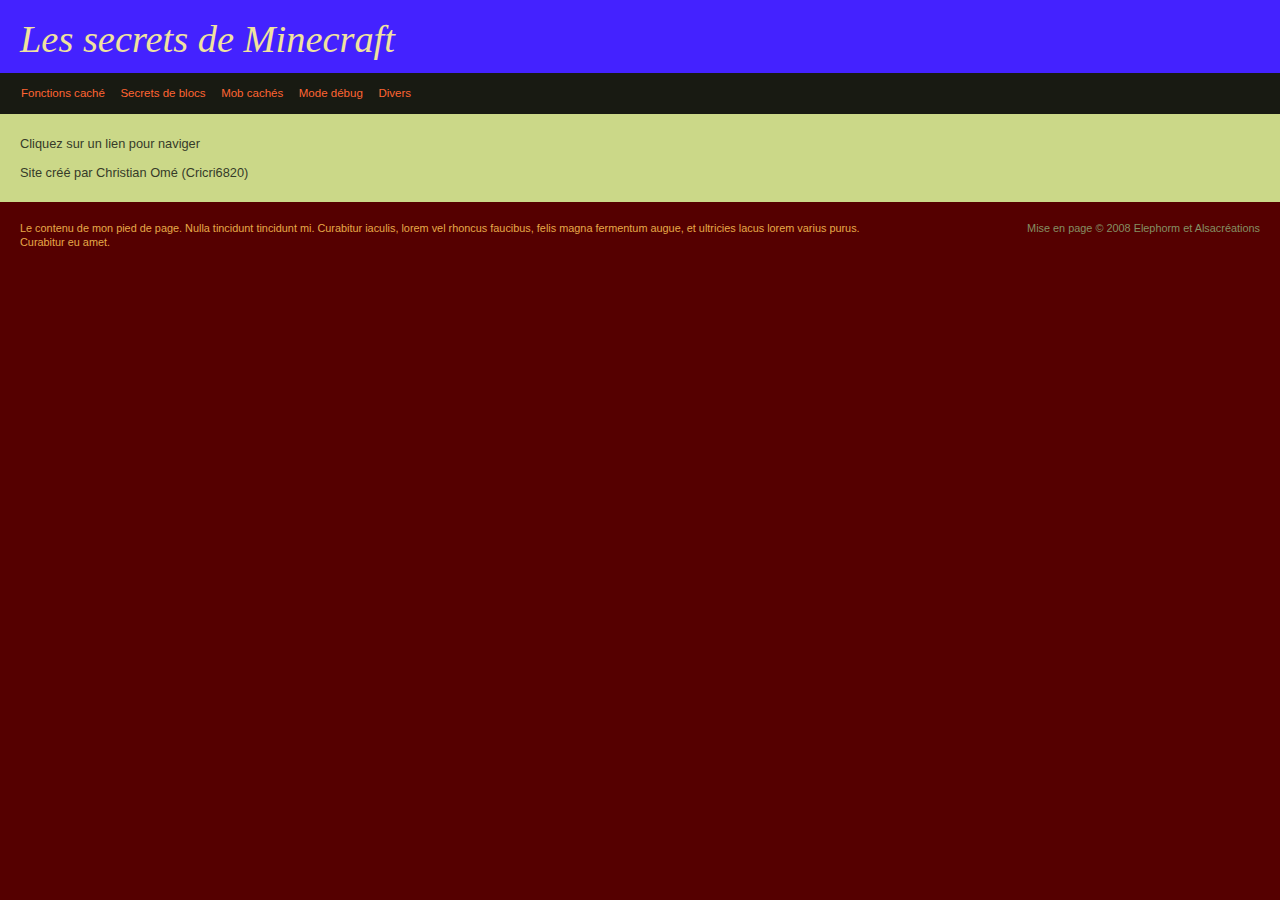
==== index.html @ ce57cc9c "Création fichiers de base" ====
<!DOCTYPE html PUBLIC "-//W3C//DTD XHTML 1.0 Strict//EN" "http://www.w3.org/TR/xhtml1/DTD/xhtml1-strict.dtd">
<!-- saved from url=(0050)https://fvsch.com/gabarits-html/html/modele01.html -->
<html xmlns="http://www.w3.org/1999/xhtml" xml:lang="fr" lang="fr"><head><meta http-equiv="Content-Type" content="text/html; charset=UTF-8">
	
	<title>
		Secrets de Minecraft
	</title>
	<!-- La feuille de styles "base.css" doit être appelée en premier. -->
	<link rel="stylesheet" type="text/css" href="./index_files/base.css" media="all">
	<link rel="stylesheet" type="text/css" href="./index_files/modele01.css" media="screen">
</head>

<body>

<div id="global">

	<div id="entete">
		<h1>Les secrets de Minecraft</h1>
	</div><!-- #entete -->

	<div id="navigation">
		<ul>
			<li><a href="fonction">Fonctions caché</a></li>
			<li><a href="bloc">Secrets de blocs</a></li>
			<li><a href="mob">Mob cachés</a></li>
			<li><a href="debug">Mode débug</a></li>
			<li><a href="divers">Divers</a></li>
		</ul>
	</div><!-- #navigation -->

	<div id="contenu">
		<p>Cliquez sur un lien pour naviger</p>
		<p>Site créé par Christian Omé (Cricri6820)</p>
	</div><!-- #contenu -->

	<div id="pied">
		<p id="copyright">
			Mise en page © 2008
			<a href="http://www.elephorm.com/">Elephorm</a> et
			<a href="http://www.alsacreations.com/">Alsacréations</a>
		</p>

		<p>Le contenu de mon pied de page. Nulla tincidunt tincidunt mi.
		Curabitur iaculis, lorem vel rhoncus faucibus, felis magna fermentum
		augue, et ultricies lacus lorem varius purus. Curabitur eu amet.</p>
	</div><!-- #pied -->

</div><!-- #global -->



</body></html>
---- index_files/base.css ----
/* ==============================================
   FEUILLE DE STYLES DES GABARITS HTML/CSS
   © Elephorm & Alsacreations.com
   Conditions d'utilisation:
   http://creativecommons.org/licenses/by/2.0/fr/
   ============================================== */


/* --- STYLES DE BASE POUR LE TEXTE ET LES PRINCIPAUX ÉLÉMENTS --- */

/* Page */
html {
	font-size: 100%; /* Voir -> Note 1 à la fin de la feuille de styles. */
}
body {
	margin: 0;
	padding: 10px 20px; /* Note -> 2 */
	font-family: Verdana, "Bitstream Vera Sans", "Lucida Grande", sans-serif; /* 3 */
	font-size: .8em; /* -> 4 */
	line-height: 1.25; /* -> 5 */
	color: #eeeeee;
	background: rgb(44, 44, 44);
}

/* Titres */
h1, h2, h3, h4, h5, h6 {
	margin: 1em 0 .5em 0; /* -> 6 */
}
h1, h2 {
	font-family: Georgia, "Bitstream Vera Serif", Norasi, serif;
	font-weight: normal; /* -> 7 */
}
h1 {
	font-size: 3em; /* -> 8 */
	font-style: italic;
}
h2 {font-size: 1.8em;}
h3 {font-size: 1.2em;}
h4 {font-size: 1em;}

/* Listes */
ul, ol {
	margin: .75em 0 .75em 24px;
	padding: 0; /* -> 9 */
}
ul {
	list-style: square;
}
li {
	margin: 0;
	padding: 0;
}

/* Paragraphes */
p {
	margin: .75em 0;
}
li p, blockquote p {
	margin: .5em 0;
}

/* Citations */
blockquote, q {
	font-size: 1.1em;
	font-style: italic;
	font-family: Georgia, "Bitstream Vera Serif", Norasi, serif;
}
blockquote {
	margin: .75em 0 .75em 24px;
}
cite {
	font-style: italic;
}

/* Liens */
a {
	color: mediumblue;
	text-decoration: underline;
}
a:hover, a:focus {
	color: crimson;
}
a img {
	border: none; /* -> 10 */
}

/* Divers éléments de type en-ligne */
em {
	font-style: italic;
}
strong {
	font-weight: bold;
	color: dimgray;
}


/* --- STYLES POUR CERTAINS CONTENUS DES GABARITS --- */

pre, code {
	font-size: 100%;
	font-family: "Bitstream Vera Mono", "Lucida Console", "Courier New", monospace;
}
pre {
	width: 90%;
	overflow: auto;
	overflow-y: hidden;
	margin: .75em 0;
	padding: 12px;
	background: #eee;
	color: #555;
}
pre strong {
	font-weight: normal;
	color: black;
}
#copyright {
	margin: 20px 0 5px 0;
	text-align: right;
	font-size: .8em;
	color: #848F63;
}
#copyright a {
	color: #848F63;
	text-decoration: none;
}
#copyright a:hover, #copyright a:focus {
	text-decoration: underline;
}


/* --- NOTES ---

1.	Ce "font-size: 100%" est normalement inutile. On l'utilise uniquement
	pour éviter un bug de redimensionnement du texte dans Internet Explorer.

2.	Par défaut, les navigateurs ont un padding (ou, pour certains, un
	margin) de 6px pour l'élément BODY. C'est ce qui évite que le texte
	ne soit complètement collé aux bords de la zone de visualisation du
	navigateur lorsqu'on affiche une page «brute», sans mise en forme.
	Mais ce retrait de 6px est un peu faiblard: on le renforce donc.
	Notez bien que les feuilles de styles des gabarits pourront augmenter
	ce retrait, ou bien l'annuler.

3.	Voici quelques exemples de collections cohérentes de fontes (propriété
	CSS "font-family"):
	font-family: Arial, Helvetica, "Nimbus Sans L", sans-serif;
	font-family: "Trebuchet MS", Arial, Helvetica, sans-serif;
	font-family: Georgia, "Bitstream Vera Serif", Norasi, serif;
	font-family: "Times New Roman", Times, "Nimbus Roman No9 L", serif;

4.	Taille du texte de base de la page. Dépend de la taille du texte par
	défaut du navigateur (souvent 16px), et des réglages de l'utilisateur.
	À adapter en fonction de la fonte choisie, et du rendu souhaité.
	En général, on utilisera une valeur de base entre .65em et 1em
	(ou 65% et 100%).

5.	Hauteur de ligne. À adapter en fonction de la fonte choisie, et des
	besoins particuliers (lignes de texte longues ou courtes, titre ou
	corps de texte...).

6.	En général, les styles par défaut des navigateurs font que les marges
	en haut et en bas des titres sont équivalentes. Ici, en diminuant la
	marge du bas, on cherche à rapprocher le titre du contenu qu'il introduit.

7.	Les styles par défaut des navigateurs mettent les titres en gras.
	Si on souhaite passer à des caractères «normaux», on doit utiliser
	font-size: normal.

8.	Pour un élément en "font-size: 3em", la taille du texte sera le triple de
	la taille du texte de l'élément parent.
	À noter: on aurait pu écrire "font-size: 300%" pour le même résultat.

9.	Par défaut, les listes UL et OL ont un retrait à gauche qui peut être,
	suivant les navigateurs:
	- un padding-left de 40px;
	- ou bien un margin-left de 40px.
	On met tout le monde d'accord avec une marge à gauche de 24px, et pas
	de padding.

10.	Les navigateurs donnent souvent aux images placées dans des liens
	une bordure disgracieuse. On annule ce style souvent gênant en appliquant
	un "border: none" aux images qui se trouvent à l'intérieur d'un lien.

*/
---- index_files/modele01.css ----
/* ==============================================
   FEUILLE DE STYLES DES GABARITS HTML/CSS --- 01
   © Elephorm & Alsacreations.com
   Conditions d'utilisation:
   http://creativecommons.org/licenses/by/2.0/fr/
   ============================================== */


/* --- COULEURS --- */

/* Note: vous pouvez modifier simplement l'aspect de ce gabarit en modifiant
   uniquement les couleurs de fond (propriétés background) et les couleurs
   du texte (propriété color).
   Pour modifier la disposition des blocs, voir plus bas dans la feuille de
   styles la partie «positionnement». */

/* Général */
body {
	color: #F0E39E;
	background: #550000; /* Voir -> Note 1 ci-dessous */
}
a {
	color: #FF6533;
}
a:hover, a:focus {
	color: #FF4C00;
}
strong {
	color: #A1B55D;
}

/* En-tête */
#entete {
	background: #4422ff;
}

/* Navigation */
#navigation {
	background: #181A12;
}
#navigation a {
	color: #FF6533;
}
#navigation a:hover, #navigation a:focus {
	background: #000000;
}

/* Contenu principal */
#contenu {
	color: #363B29;
	background: #cbd888;
}
#contenu a {
	color: #332510;
}
#contenu a:hover, #contenu a:focus {
	color: #6E5122;
}
#contenu strong {
	color: #181A12;
}

/* Pied de page */
#pied {
	color: #E6A948;
}


/* --- POSITIONNEMENT --- */

/* Page */
body {
	padding: 0; /* -> 2 */
}

/* En-tête */
#entete {
	padding: 15px 20px 10px 20px;
}
#entete h1 {
	margin: 0;
}
#entete h1 img {
	float: left;
	margin: 7px 20px 10px 0;
}
#entete .sous-titre {
	margin: 4px 0 15px 0;
}

/* Menu de navigation */
#navigation {
	padding: 12px 15px;
}
#navigation ul {
	margin: 0;
	padding: 0;
	list-style: none;
}
#navigation li {
	display: inline; /* -> 3 */
}
#navigation a {
	padding: 6px;
	line-height: 1.5;
	font-size: .9em;
	text-decoration: none;
}

/* Contenu */
#contenu {
	padding: 10px 20px;
}
#contenu > :first-child {
	margin-top: 10px;
}
#contenu p, #contenu li {
	line-height: 1.5;
}

/* Pied de page */
#pied {
	padding: 15px 20px;
	font-size: .85em;
}
#pied p {
	margin: .5em 0;
}
#pied #copyright {
	float: right;
	margin: .5em 0 30px 10%;
	font-size: 1em;
}


/* --- NOTES ---

1.	Notes que cette couleur de fond n'est apparente qu'en bas de page. Plus
	haut, elle est masque: par la couleur de fond de l'en-tête, puis par la
	couleur de fond du menu, puis par la couleur de fond du contenu. Seul le
	pied de page laisse apparaitre cette couleur de fond.

2.	Pour ce gabarit, on supprime l'écart entre les «bords» du navigateur et
	le contenu, en passant le padding de l'élément BODY à zéro.
	(Voir également la note numéro 2 dans base.css.)

3.	Si les éléments de notre menu se placent horizontalement plutôt que les
	uns en dessous des autres, c'est parce qu'ils ne sont plus affichés
	comme des blocs (ce qui est normalement le cas des éléments LI), mais
	comme des éléments de type en-ligne. On obtient ce comportement avec la
	propriété "display" et la valeur "inline".
	Le fait que nos LI se comportent comme un flot unique de texte aura deux
	conséquences:
	- on va pouvoir aligner le texte du menu à gauche (c'est le cas ici), à
	  droite ou encore au centre, en jouant sur la propriété "text-align" du
	  menu (sur l'élément UL ou sur div#navigation);
	- certains styles ne pourront pas être appliqués... par exemple, la
	  propriété "width" ne peut pas être utilisée pour les éléments en
	  "display: inline".

*/
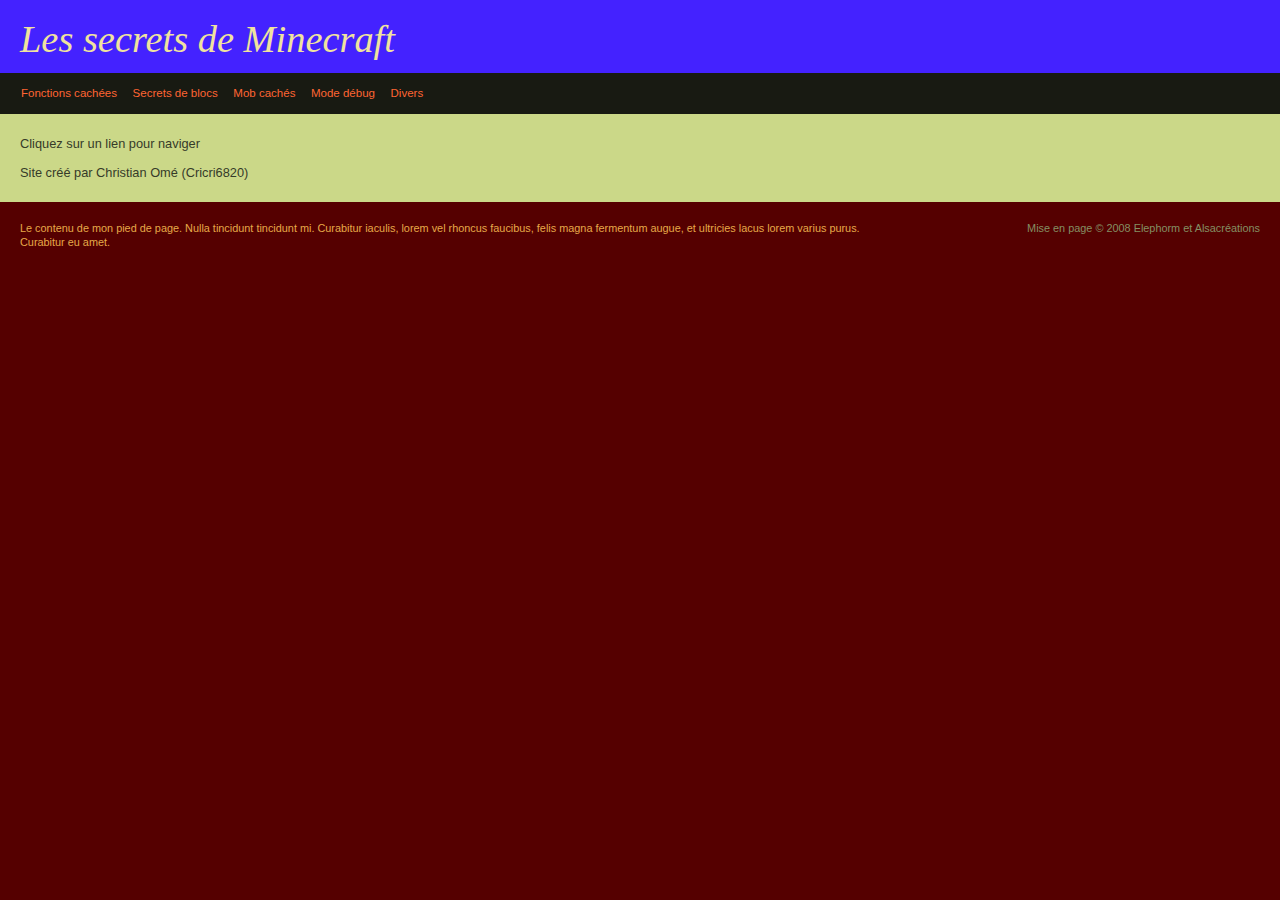
==== commit 4f272bd5: "Correction orthographe" ====
--- a/index.html
+++ b/index.html
@@ -20,7 +20,7 @@
 
 	<div id="navigation">
 		<ul>
-			<li><a href="fonction">Fonctions caché</a></li>
+			<li><a href="fonction">Fonctions cachées</a></li>
 			<li><a href="bloc">Secrets de blocs</a></li>
 			<li><a href="mob">Mob cachés</a></li>
 			<li><a href="debug">Mode débug</a></li>
